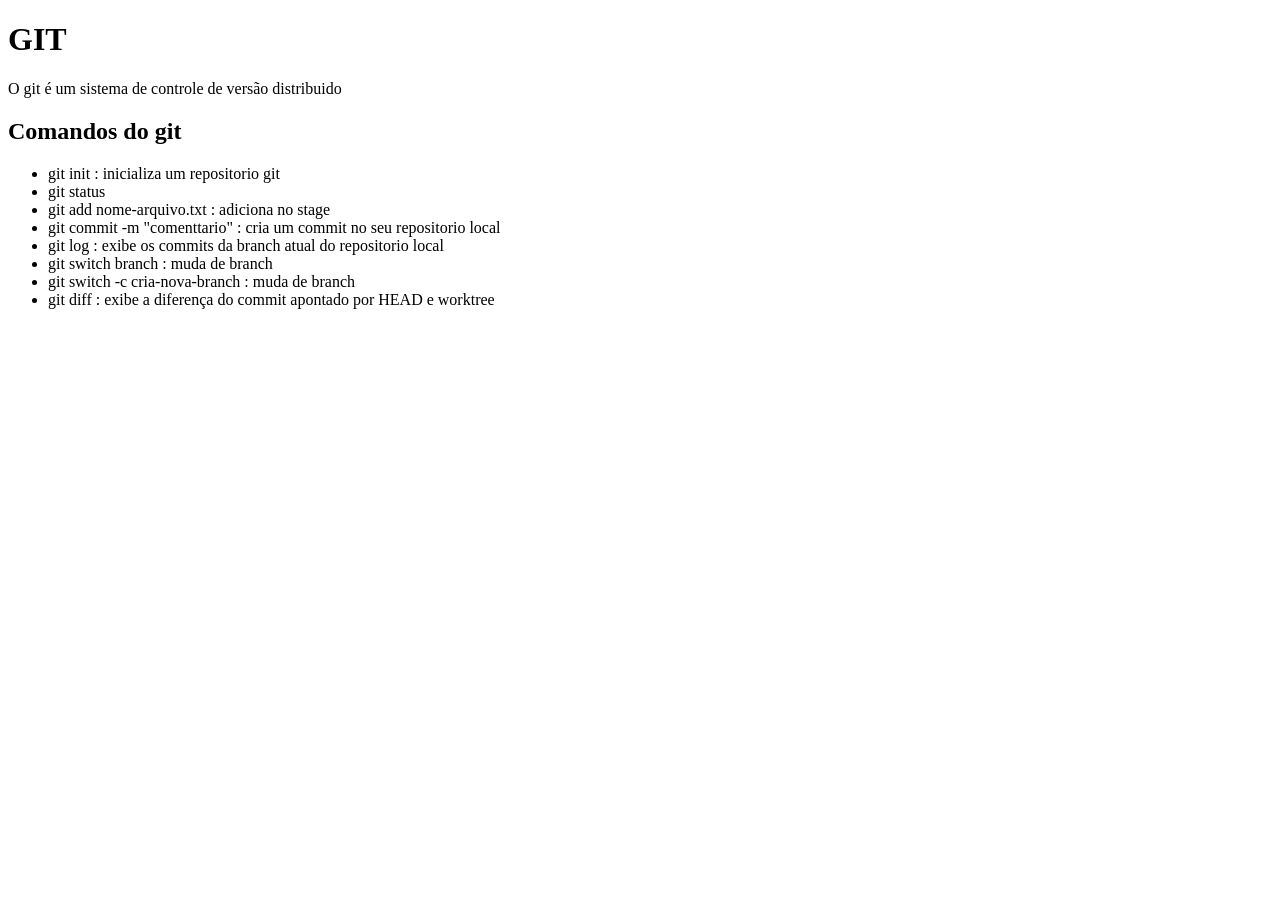
==== index.html @ b98f8e16 "meu index" ====
<!DOCTYPE html>
<html lang="en">
<head>
    <meta charset="UTF-8">
    <meta name="viewport" content="width=device-width, initial-scale=1.0">
    <title>Document</title>
</head>
<body>
    <H1>GIT</H1>
    <P>O git é um sistema de controle de versão distribuido</P>
    <h2>Comandos do git</h2>
    <ul>
        <li>git init : inicializa um repositorio git</li>
        <li>git status</li>
        <li>git add nome-arquivo.txt : adiciona no stage</li>
        <li>git commit -m "comenttario" : cria um commit no seu repositorio local</li>
        <li>git log : exibe os commits da branch atual do repositorio local</li>
        <li>git switch branch : muda de branch</li>
        <li>git switch -c cria-nova-branch : muda de branch</li>
        <li>git diff : exibe a diferença do commit apontado por HEAD e worktree</li>

        
    </ul>
</body>
</html>
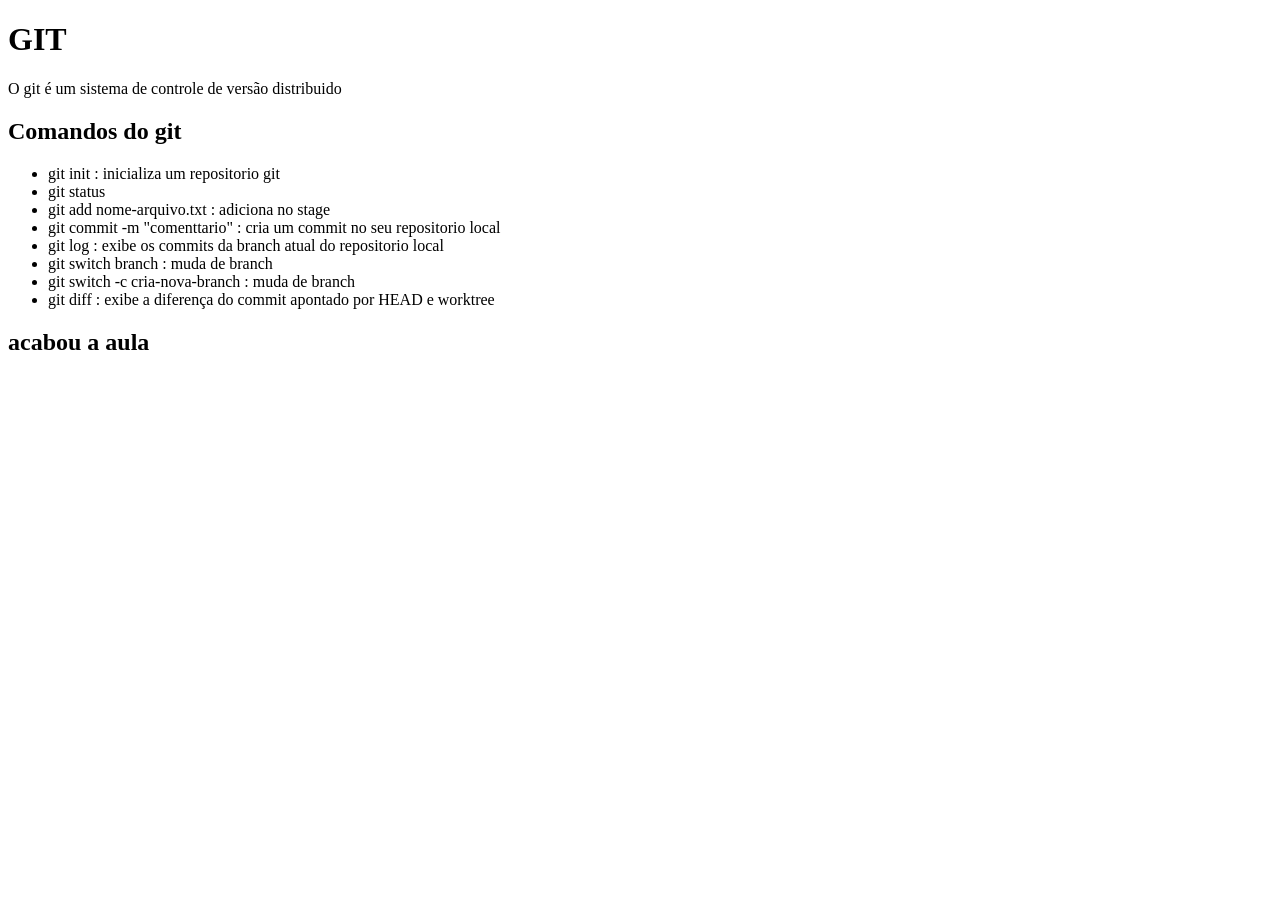
==== commit 4a26ecd5: "fim" ====
--- a/index.html
+++ b/index.html
@@ -19,7 +19,10 @@
         <li>git switch -c cria-nova-branch : muda de branch</li>
         <li>git diff : exibe a diferença do commit apontado por HEAD e worktree</li>
 
-        
+
     </ul>
+
+
+    <h2>acabou a aula</h2>
 </body>
 </html>
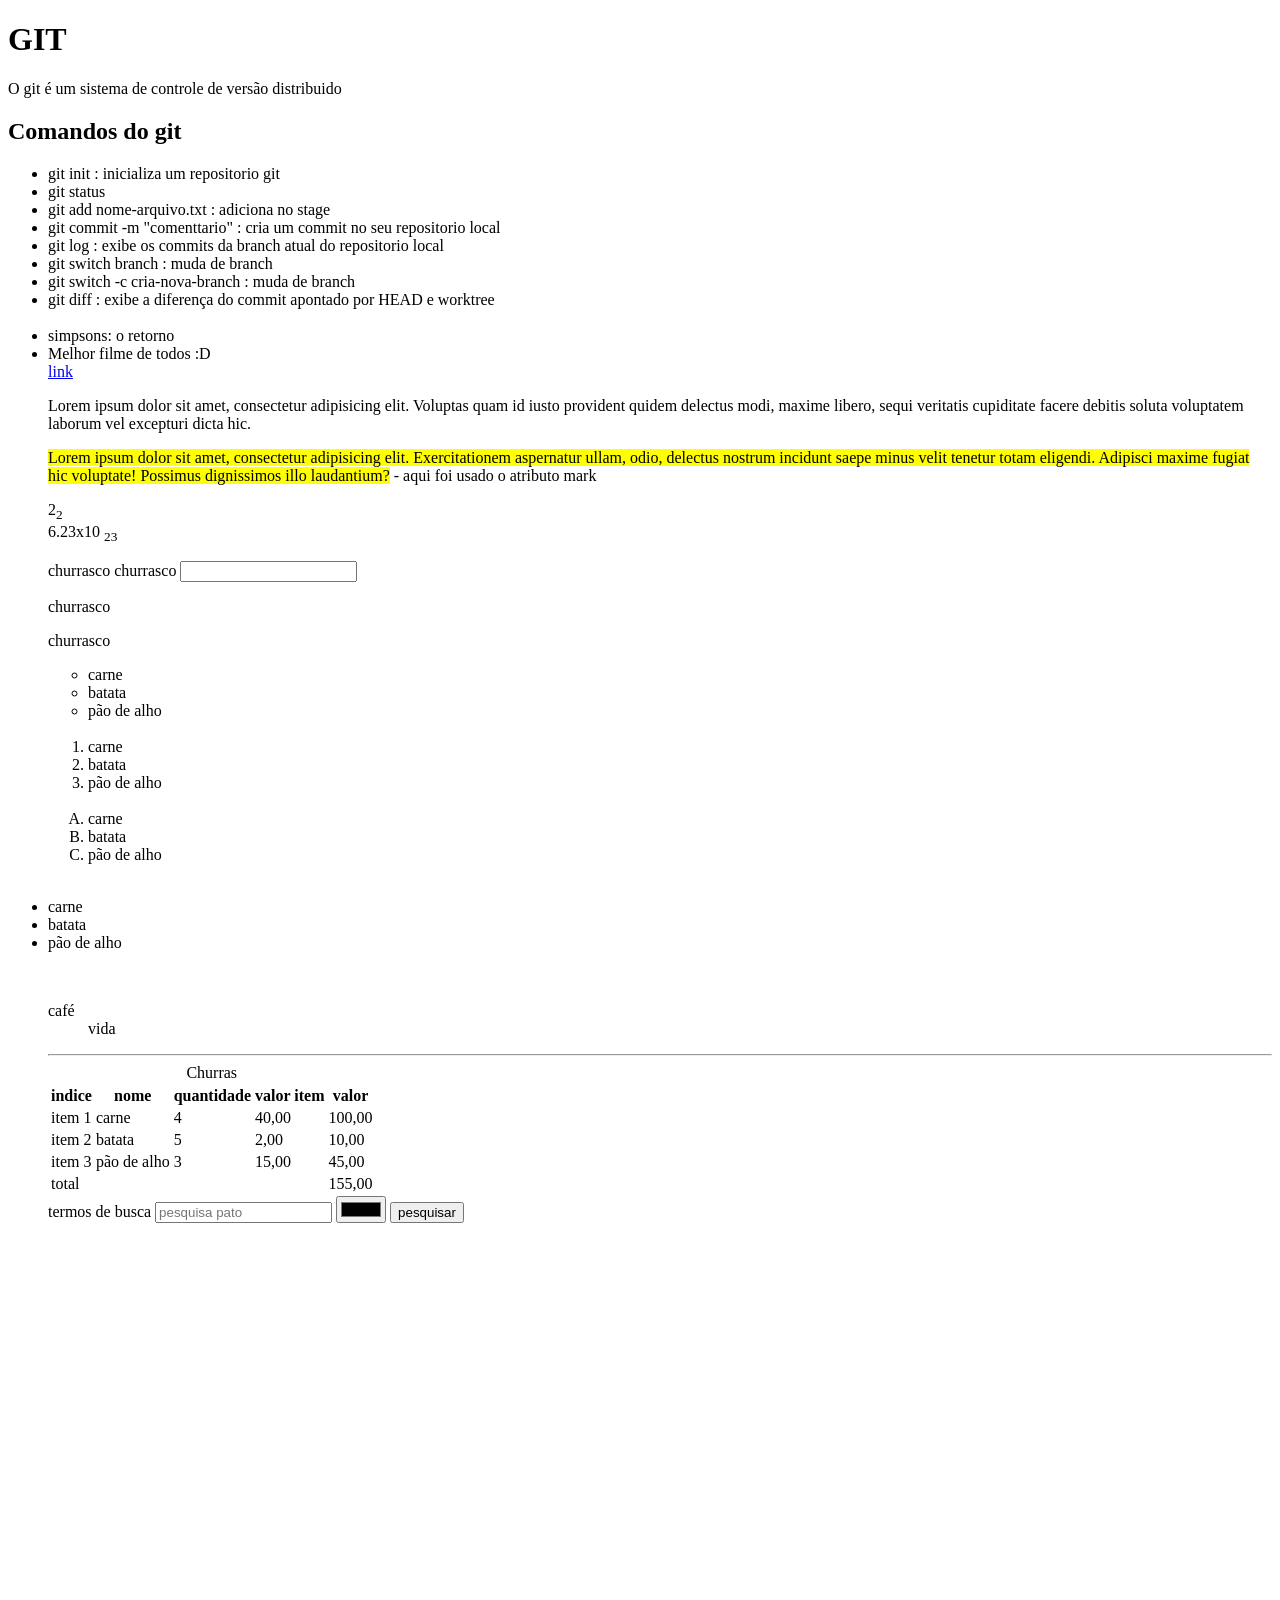
==== commit 9367a6c7: "Update index.html" ====
--- a/index.html
+++ b/index.html
@@ -18,11 +18,154 @@
         <li>git switch branch : muda de branch</li>
         <li>git switch -c cria-nova-branch : muda de branch</li>
         <li>git diff : exibe a diferença do commit apontado por HEAD e worktree</li>
+        <br>
+        <li>simpsons: o retorno</li>
+        <li>Melhor filme de todos :D</li>
+        <nav>
+            <a href="https://google.com" target="_blank">link</a>
+        </nav>
+       
+        <div>
+            <p>Lorem ipsum dolor sit amet, consectetur adipisicing elit. Voluptas quam id iusto provident quidem delectus modi, maxime libero,
+                sequi veritatis cupiditate facere debitis soluta voluptatem laborum vel excepturi dicta hic.
+            </p>
+            <p>
+                <mark>Lorem ipsum dolor sit amet, consectetur adipisicing elit. Exercitationem aspernatur ullam, odio, delectus nostrum incidunt saepe minus velit
+                tenetur totam eligendi. Adipisci maxime fugiat hic voluptate! Possimus dignissimos illo laudantium?</mark> - aqui foi usado o atributo mark
+            </p>
+            <p>
+                2<sub>2</sub> <br>
+                6.23x10 <sub>23</sub>
+            </p>
+            <span>churrasco </span>
+            <span>churrasco </span>
+            <input type="churrasco">
+            <p>churrasco </p>
+            <p>churrasco </p>
+           
+            <ul>
+                <li>carne</li>
+                <li>batata</li>
+                <li>pão de alho</li>
+            </ul>
+            <br>
+            <ol>
+                <li>carne</li>
+                <li>batata</li>
+                <li>pão de alho</li>
+            </ol>
+            <br>
+            <ol type="A">
+                <li>carne</li>
+                <li>batata</li>
+                <li>pão de alho</li>
+            </ol>
+            <br>
+            <dl>
+                <li>carne</li>
+                <li>batata</li>
+                <li>pão de alho</li>
+               
+            </dl>
+            <br>
+            <dl>
+                <dt>café</dt>
+                <dd>vida</dd>
+            </dl>
+            <hr></hr>
+            <table>
+                <caption>Churras</caption>
+                <thead>
+                <tr></tr>
+                <tr>
+                    <th>indice</th>
+                    <th>nome</th>
+                    <th>quantidade</th>
+                    <th>valor item</th>
+                    <th>valor</th>
+                </tr>
+                </thead>
+                <tbody>
+                <tr>
+                    <td>item 1</td>
+                    <td>carne</td>
+                    <td>4</td>
+                    <td>40,00</td>
+                    <td>100,00</td>
+                </tr>
+                <tr>
+                    <td>item 2</td>
+                    <td>batata</td>
+                    <td>5</td>
+                    <td>2,00</td>
+                    <td>10,00</td>
+                </tr>
+                <tr>
+                    <td>item 3</td>
+                    <td>pão de alho</td>
+                    <td>3</td>
+                    <td>15,00</td>
+                    <td>45,00</td>
+                </tr>
+                </tbody>
+                <tfoot>
+                <tr>
+                    <td colspan="4">total</td>
+                    <td>155,00</td>
+                </tr>
+                </tfoot>
 
 
+            </table>
+        </div>
+        <form action="https://google.com/search">
+
+
+            <label for="busca">termos de busca</label>
+            <input id="busca" name ="q" type="text" placeholder="pesquisa pato">
+
+
+            <input type="color">
+           
+            <input type="submit" value="pesquisar">
+           
+        </form>
+
+
+        <canvas id="canvas" height="1000px" width="600px"></canvas>
+
+
+        <script>
+            //declarar variavel em js
+            const canvas = document.getElementById("canvas");
+            const ctx= canvas.getContext("2d");
+            ctx.beginPath();
+            ctx.moveTo(40,30 );
+            ctx.lineTo(1000,1000);
+            ctx.closePath();
+            ctx.stroke();
+
+
+            canvas.addEventListener("mousedown", (e)=>(
+                desenhando=true;
+                ctx.moveTo(e.offsetX, e.offsetY);
+            )  )
+            canvas.addEventListener("mouseup", (e)=>(
+                desenhando=false;
+            )  )
+
+
+            canvas.addEventListener("mousemove"),(e)=>(
+                if ( desenhando){
+                ctx.lineTo(e.offsetX+10, e.offsetY+10);
+                ctx.stroke();
+                }
+       
+            )  
+        </script>
     </ul>
 
 
-    <h2>acabou a aula</h2>
 </body>
-</html>+</html>
+
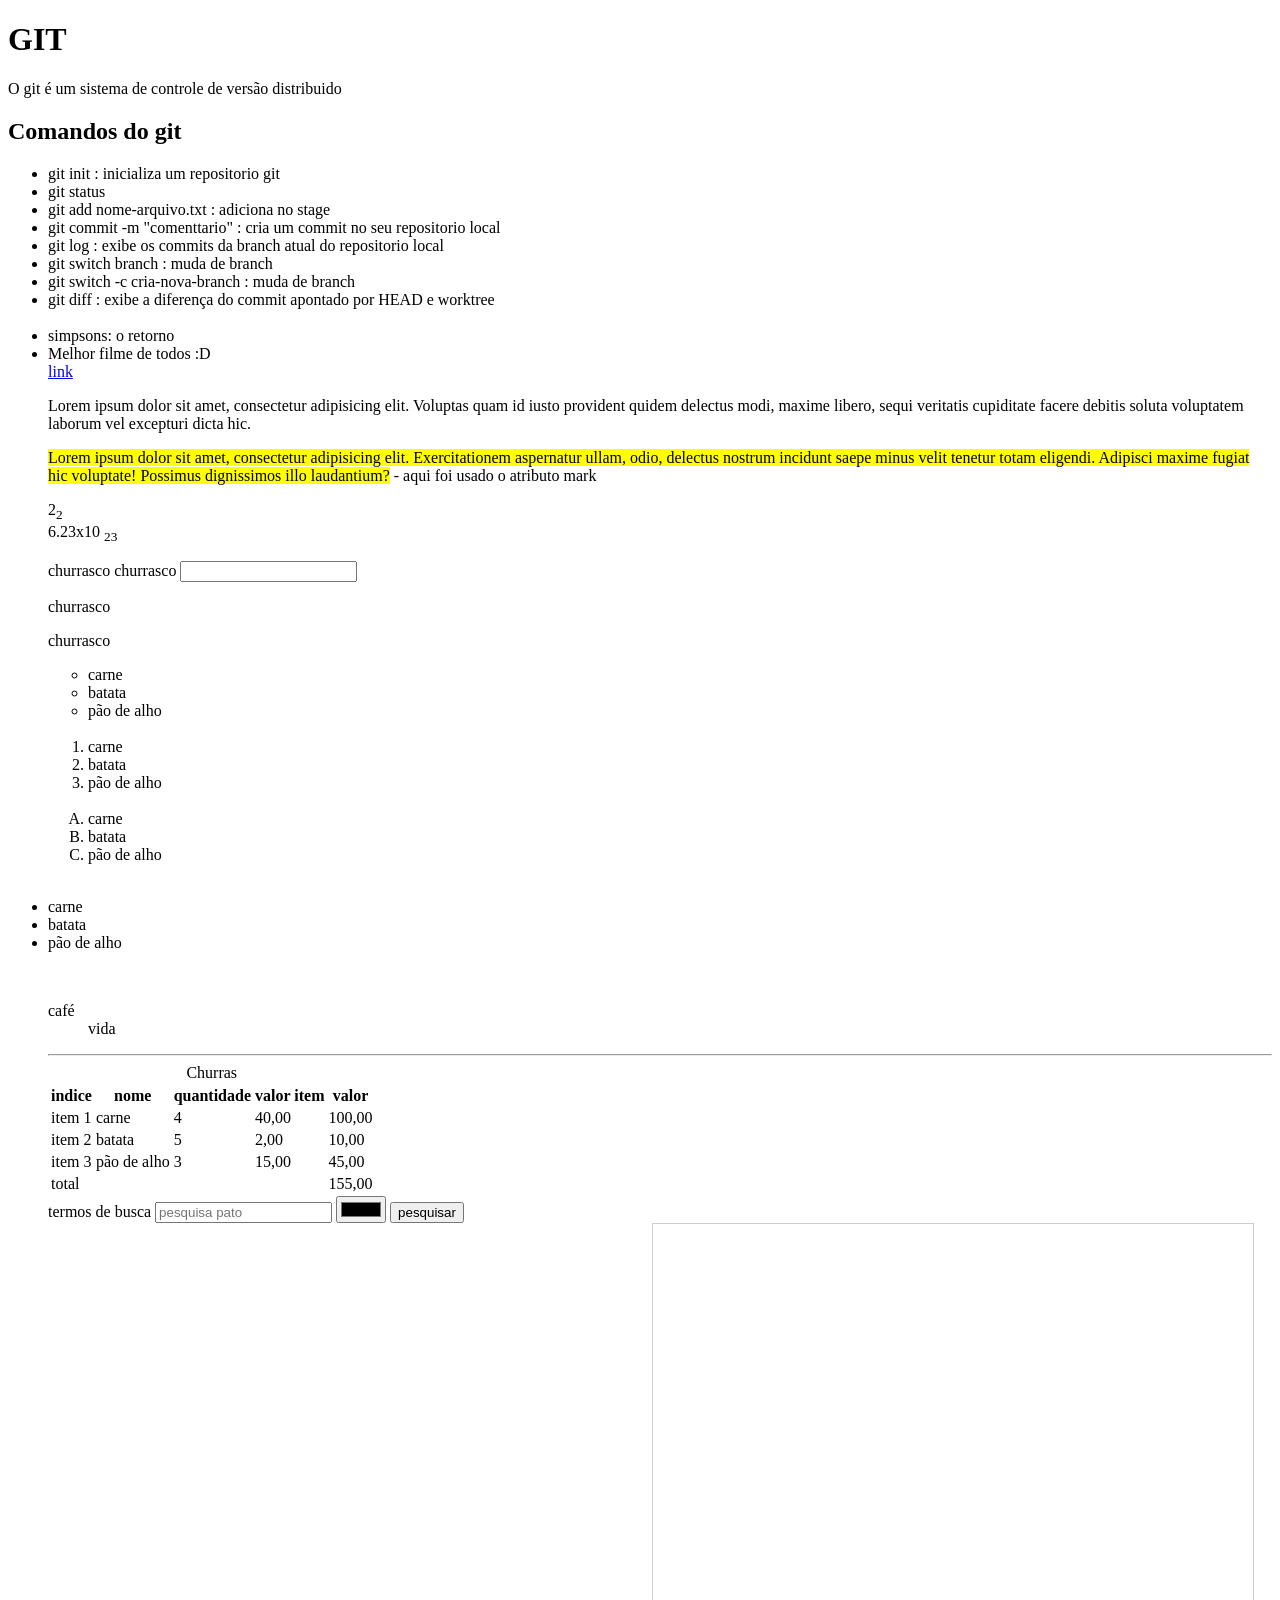
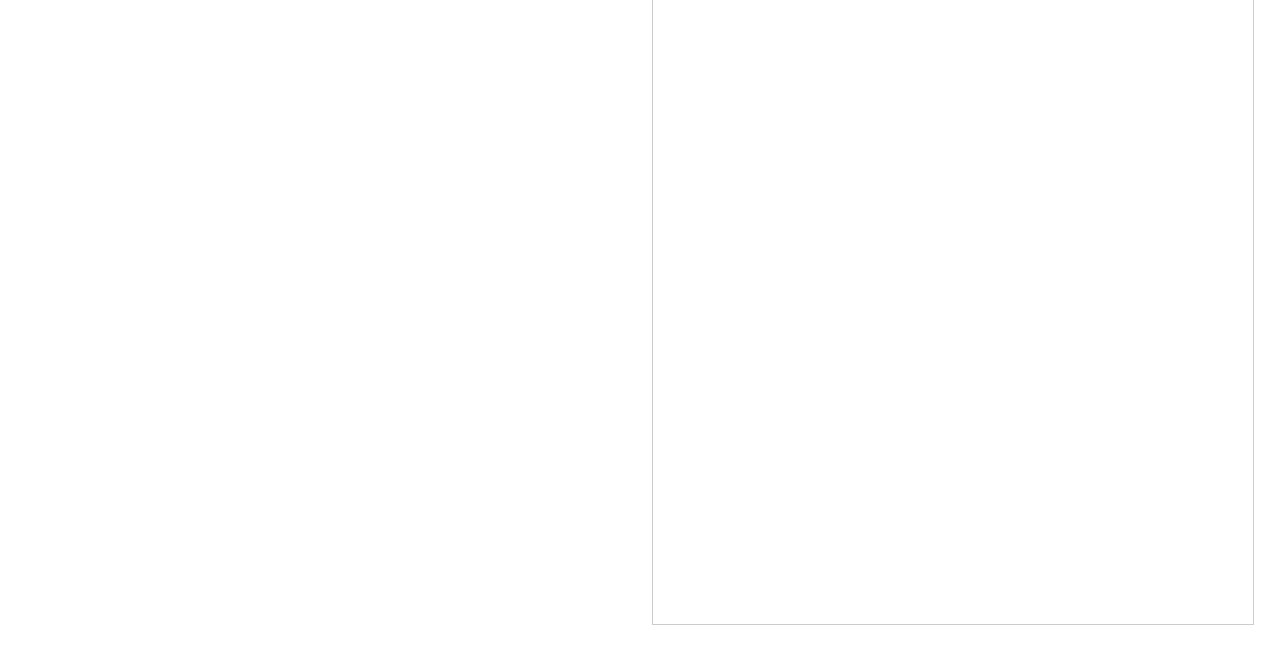
==== commit ce5249c0: "aula css" ====
--- a/index.html
+++ b/index.html
@@ -135,37 +135,37 @@
         <canvas id="canvas" height="1000px" width="600px"></canvas>
 
 
-        <script>
-            //declarar variavel em js
-            const canvas = document.getElementById("canvas");
-            const ctx= canvas.getContext("2d");
-            ctx.beginPath();
-            ctx.moveTo(40,30 );
-            ctx.lineTo(1000,1000);
-            ctx.closePath();
+        <canvas id="canvas" height="1000px" width="600px" style="border: 1px solid #ccc;"></canvas>
+
+<script>
+    const canvas = document.getElementById("canvas");
+    const ctx = canvas.getContext("2d");
+
+    let desenhando = false;
+
+    canvas.addEventListener("mousedown", (e) => {
+        desenhando = true;
+        ctx.beginPath(); 
+        ctx.moveTo(e.offsetX, e.offsetY);
+    });
+
+    canvas.addEventListener("mouseup", () => {
+        desenhando = false;
+    });
+
+    canvas.addEventListener("mouseleave", () => {
+        desenhando = false;
+    });
+
+    canvas.addEventListener("mousemove", (e) => {
+        if (desenhando) {
+            ctx.lineTo(e.offsetX, e.offsetY);
             ctx.stroke();
-
-
-            canvas.addEventListener("mousedown", (e)=>(
-                desenhando=true;
-                ctx.moveTo(e.offsetX, e.offsetY);
-            )  )
-            canvas.addEventListener("mouseup", (e)=>(
-                desenhando=false;
-            )  )
-
-
-            canvas.addEventListener("mousemove"),(e)=>(
-                if ( desenhando){
-                ctx.lineTo(e.offsetX+10, e.offsetY+10);
-                ctx.stroke();
-                }
-       
-            )  
-        </script>
+        }
+    });
+</script>
     </ul>
 
 
 </body>
-</html>
-
+</html>
